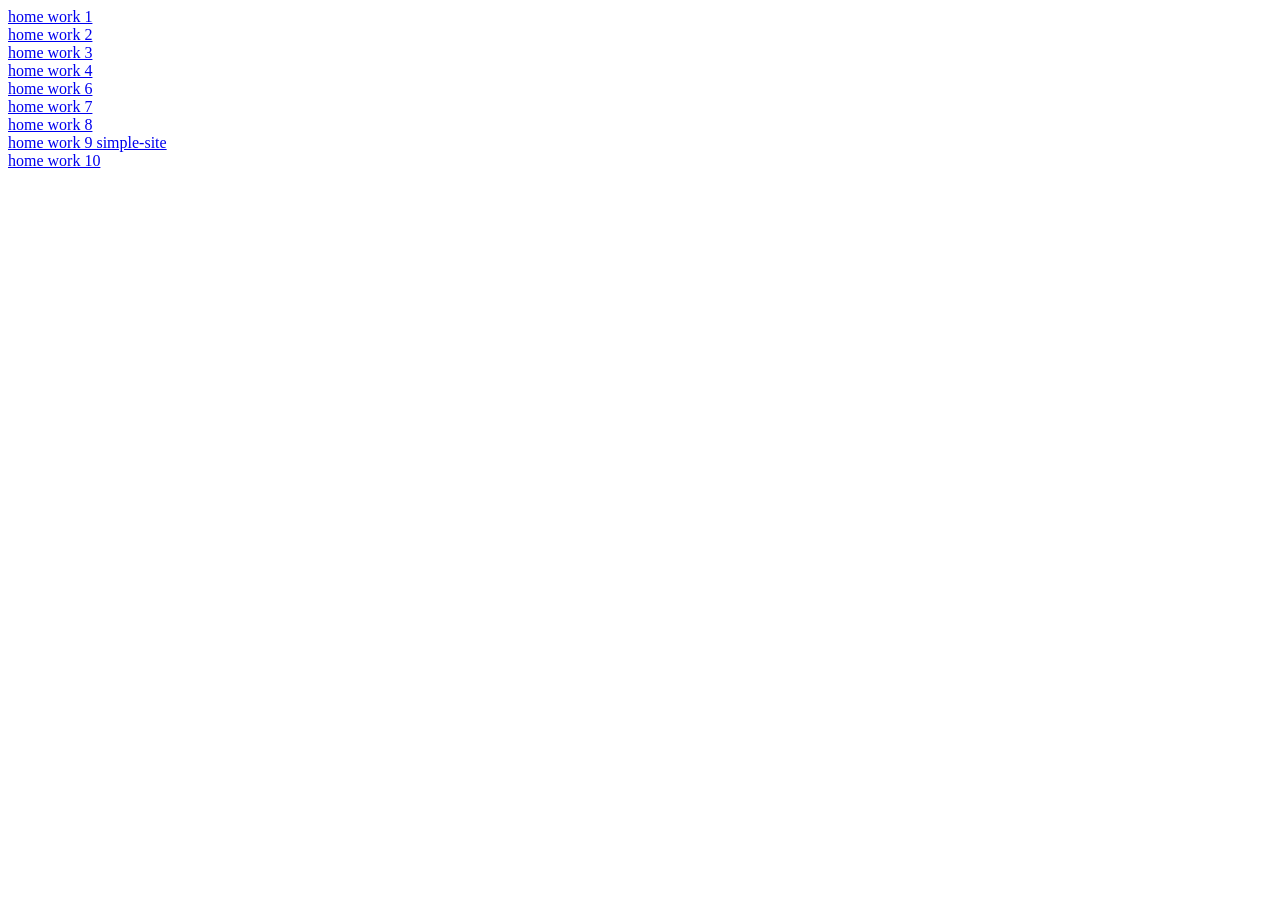
==== index.html @ c85d0619 "added 10 home work adaptive" ====
<!DOCTYPE html>
<html lang="en">
  <head>
    <meta charset="UTF-8" />
    <meta http-equiv="X-UA-Compatible" content="IE=edge" />
    <meta name="viewport" content="width=device-width, initial-scale=1.0" />
    <title>Document</title>
  </head>
  <body>
    <div><a href="home-work-1/">home work 1</a></div>
    <div><a href="home-work-2/">home work 2</a></div>
    <div><a href="home-work-3-css/">home work 3</a></div>
    <div><a href="home-work-4/">home work 4</a></div>
    <div><a href="home-work-6/">home work 6</a></div>
    <div><a href="home-work-7/">home work 7</a></div>
    <div><a href="home-work-8/index.html">home work 8</a></div>
    <div><a href="home-work-9-simple-site/">home work 9 simple-site</a></div>
    <div><a href="home-work-10-adaptive/">home work 10</a></div>
  </body>
</html>
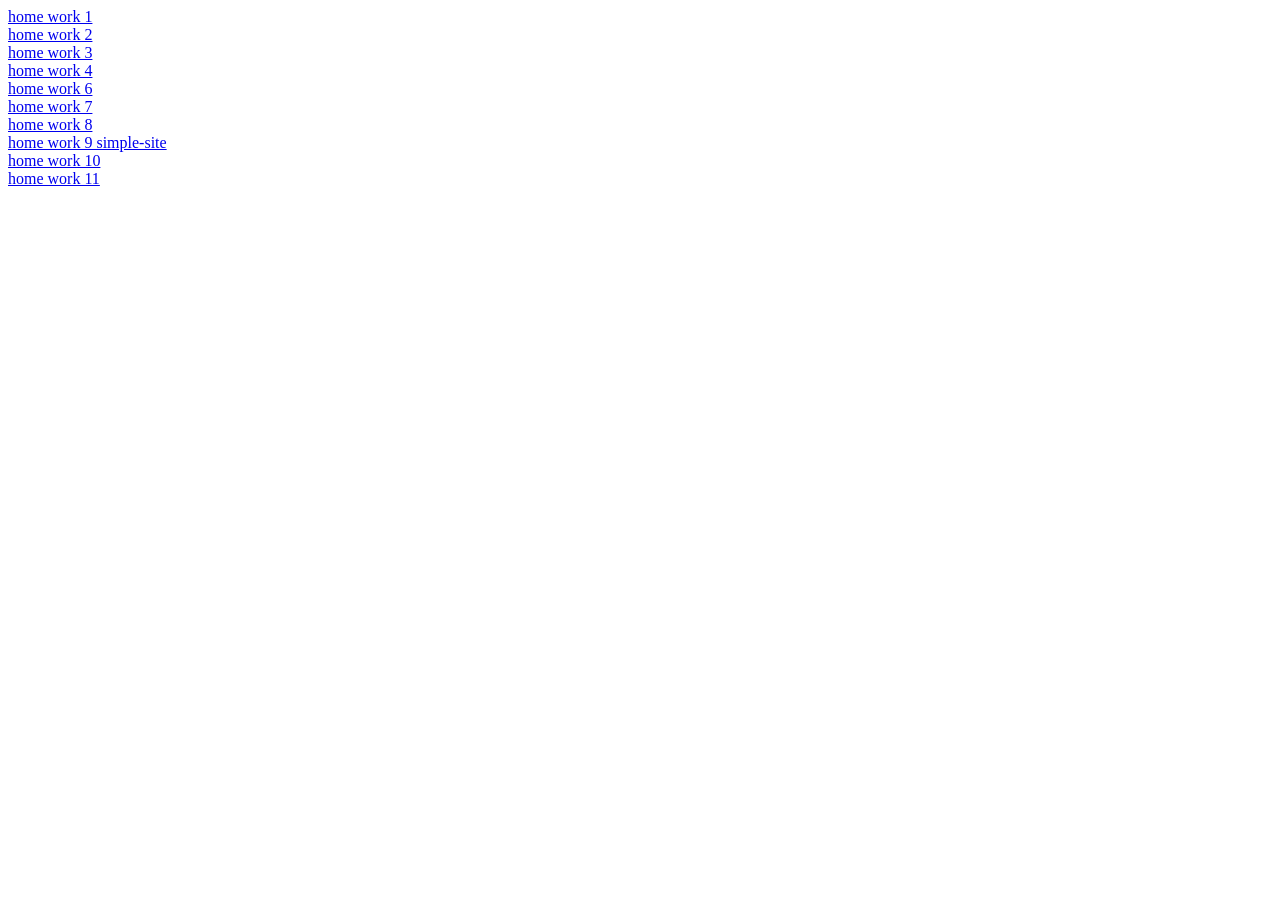
==== commit ce888cad: "edded h w 11" ====
--- a/index.html
+++ b/index.html
@@ -16,5 +16,6 @@
     <div><a href="home-work-8/index.html">home work 8</a></div>
     <div><a href="home-work-9-simple-site/">home work 9 simple-site</a></div>
     <div><a href="home-work-10-adaptive/">home work 10</a></div>
+    <div><a href="home-work-11/">home work 11</a></div>
   </body>
 </html>
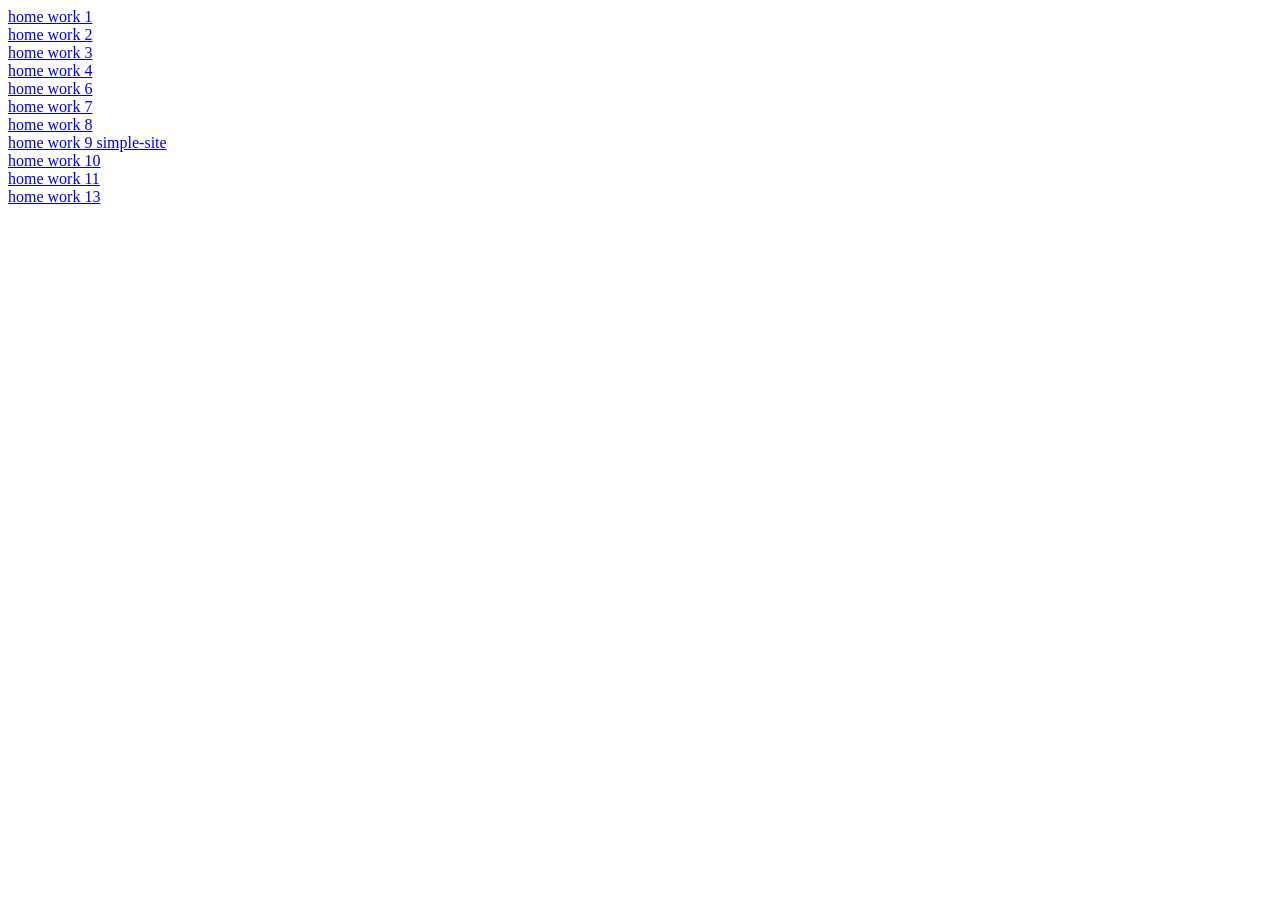
==== commit b25c97ed: "edded h w 13" ====
--- a/index.html
+++ b/index.html
@@ -17,5 +17,6 @@
     <div><a href="home-work-9-simple-site/">home work 9 simple-site</a></div>
     <div><a href="home-work-10-adaptive/">home work 10</a></div>
     <div><a href="home-work-11/">home work 11</a></div>
+    <div><a href="home-work-13/">home work 13</a></div>
   </body>
 </html>
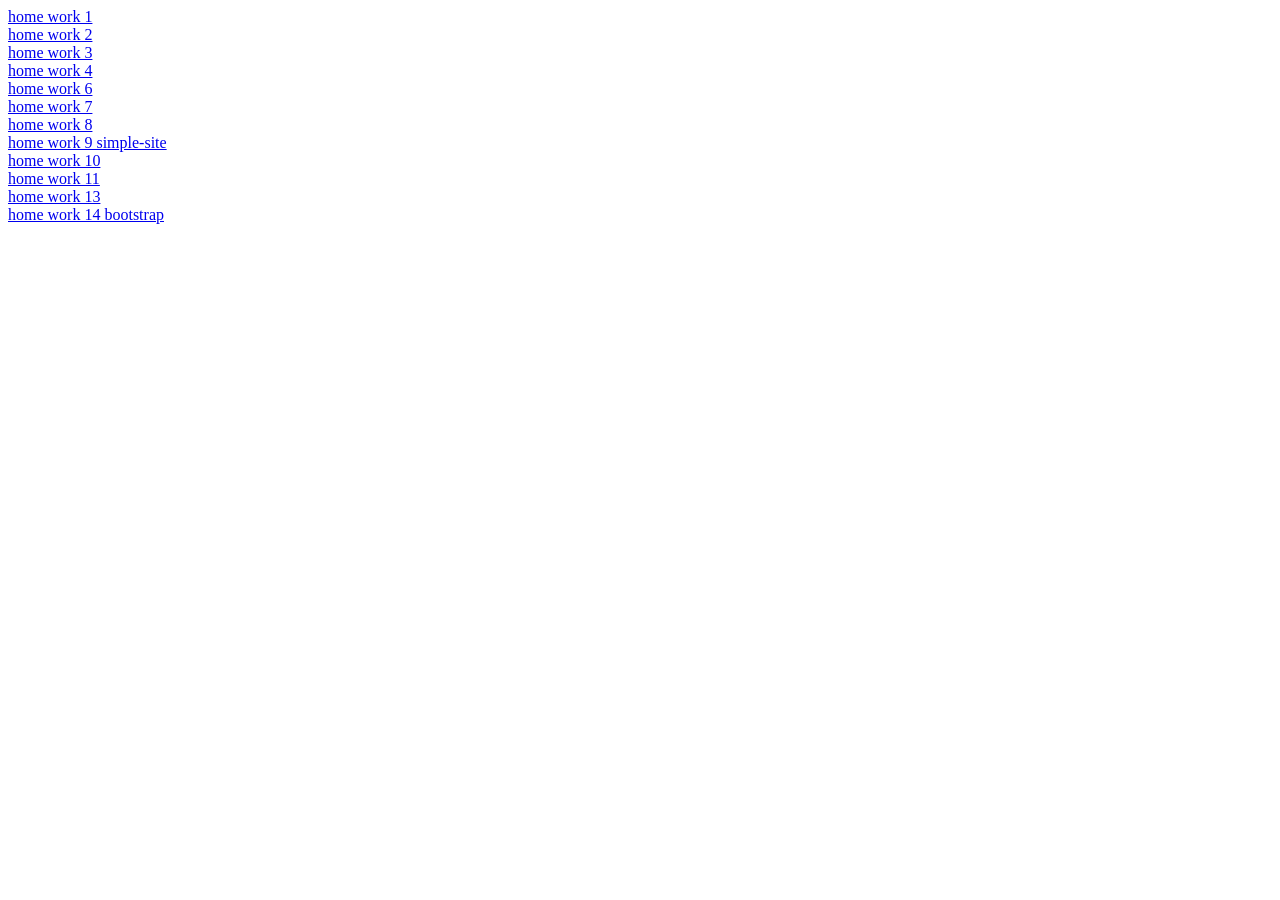
==== commit c1dc38e8: "edded home work 14 bootstrap" ====
--- a/index.html
+++ b/index.html
@@ -18,5 +18,6 @@
     <div><a href="home-work-10-adaptive/">home work 10</a></div>
     <div><a href="home-work-11/">home work 11</a></div>
     <div><a href="home-work-13/">home work 13</a></div>
+    <div><a href="home-work-14/">home work 14 bootstrap</a></div>
   </body>
 </html>
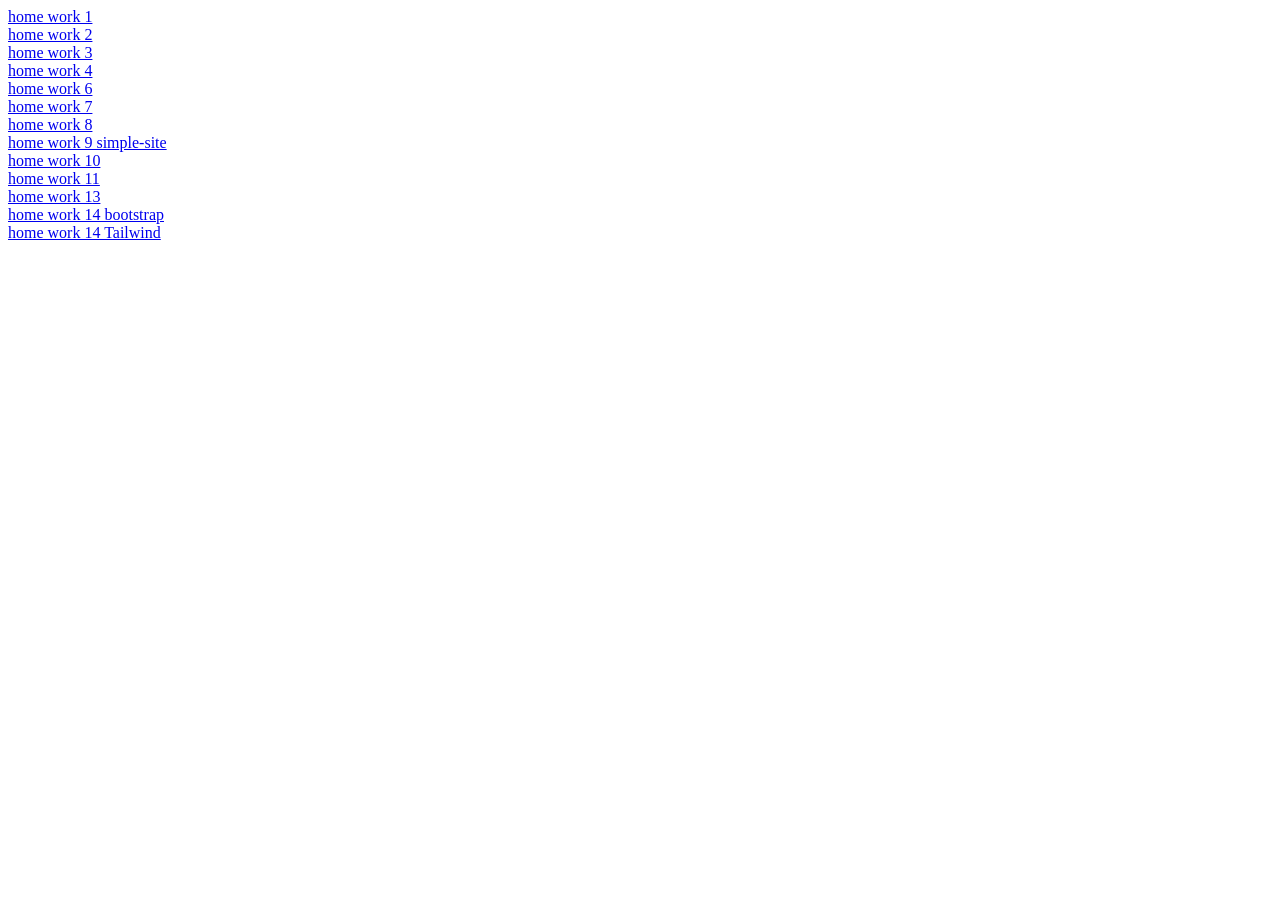
==== commit a36f80d0: "edded home work 15 all" ====
--- a/index.html
+++ b/index.html
@@ -19,5 +19,6 @@
     <div><a href="home-work-11/">home work 11</a></div>
     <div><a href="home-work-13/">home work 13</a></div>
     <div><a href="home-work-14/">home work 14 bootstrap</a></div>
+    <div><a href="home-work-15/">home work 14 Tailwind</a></div>
   </body>
 </html>
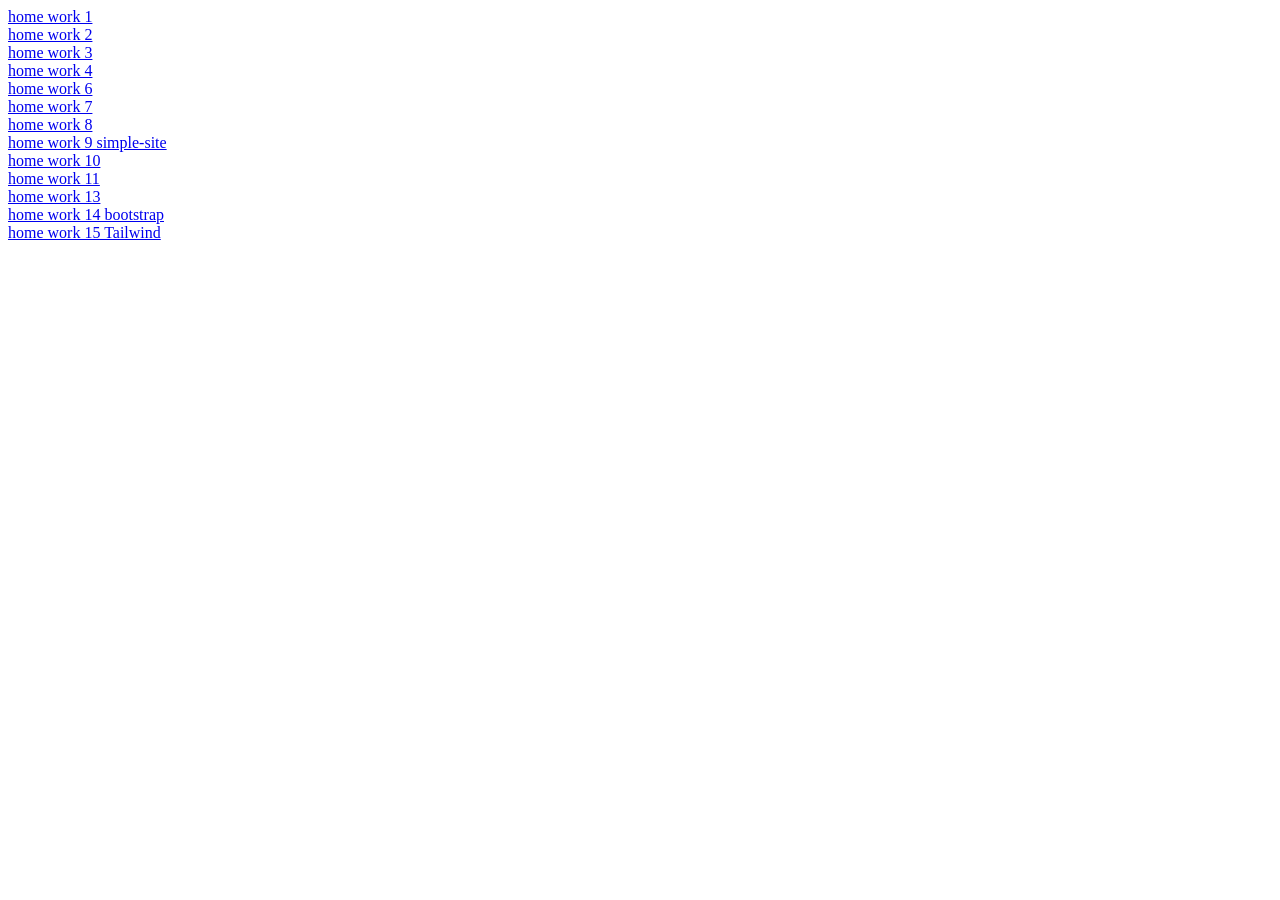
==== commit c5a13148: "change name t0 15 home-work" ====
--- a/index.html
+++ b/index.html
@@ -19,6 +19,6 @@
     <div><a href="home-work-11/">home work 11</a></div>
     <div><a href="home-work-13/">home work 13</a></div>
     <div><a href="home-work-14/">home work 14 bootstrap</a></div>
-    <div><a href="home-work-15/">home work 14 Tailwind</a></div>
+    <div><a href="home-work-15/">home work 15 Tailwind</a></div>
   </body>
 </html>
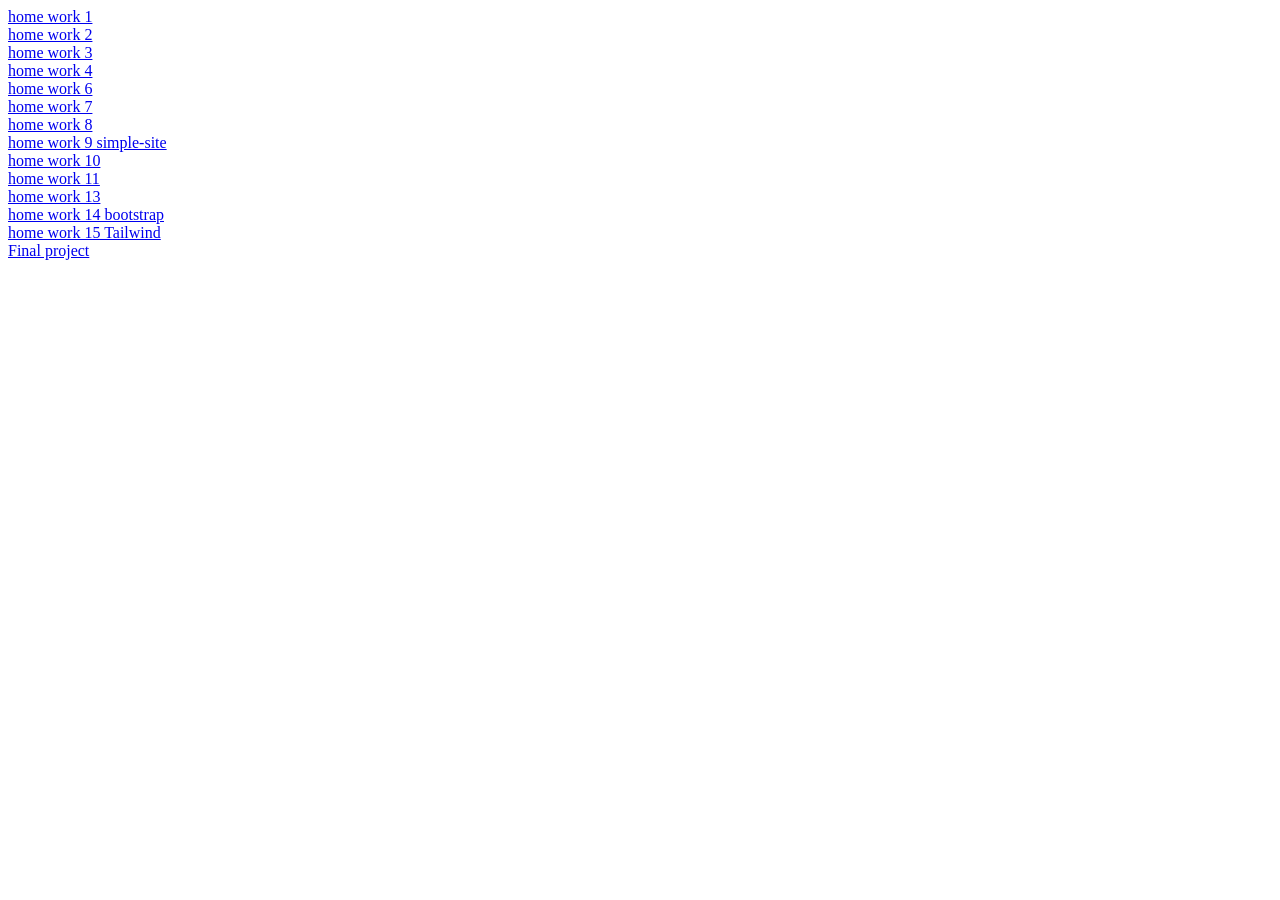
==== commit 247cfef3: "home work 17 final" ====
--- a/index.html
+++ b/index.html
@@ -20,5 +20,6 @@
     <div><a href="home-work-13/">home work 13</a></div>
     <div><a href="home-work-14/">home work 14 bootstrap</a></div>
     <div><a href="home-work-15/">home work 15 Tailwind</a></div>
+    <div><a href="final-project-scss/index.html">Final project</a></div>
   </body>
 </html>
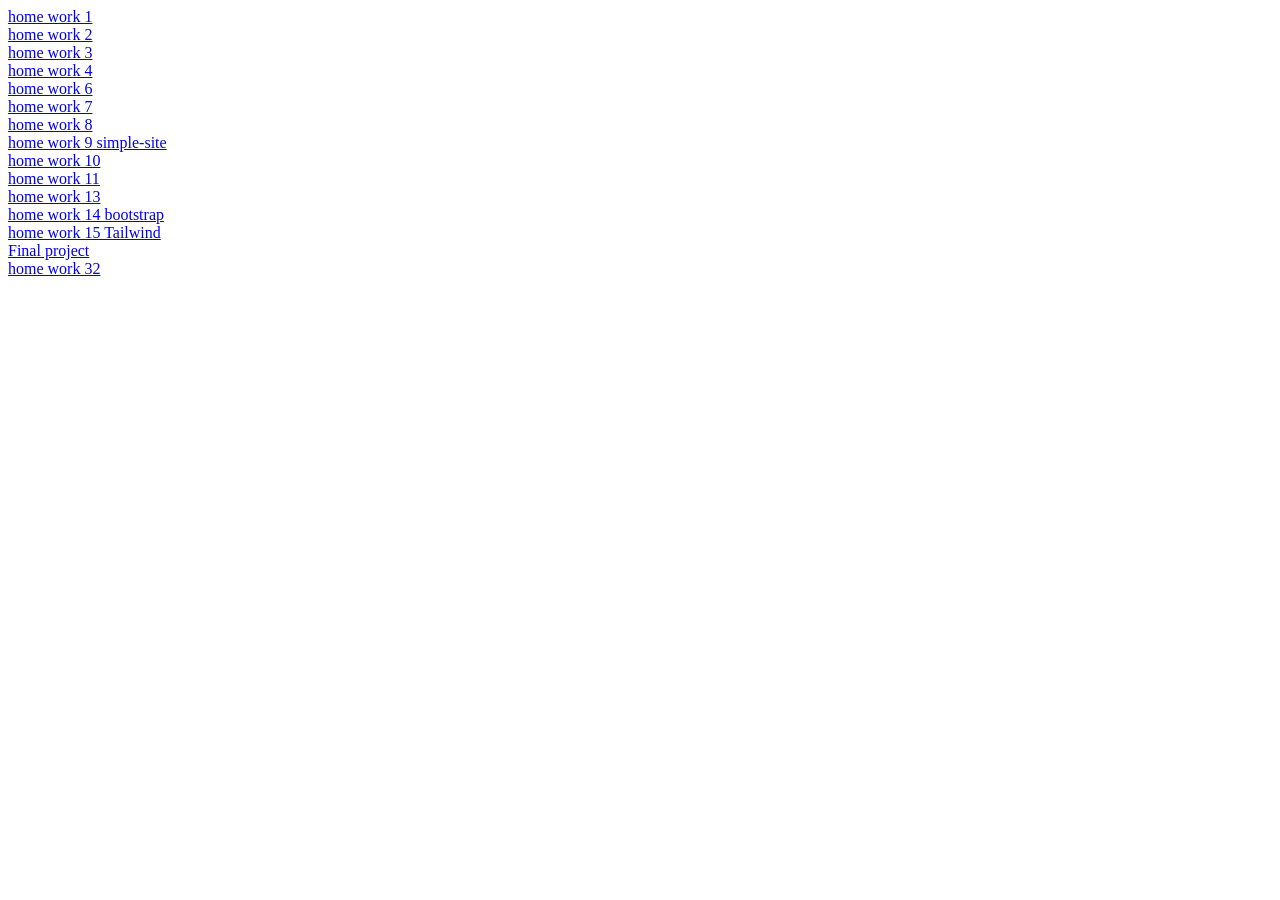
==== commit 6f684cc1: "search movies" ====
--- a/index.html
+++ b/index.html
@@ -21,5 +21,6 @@
     <div><a href="home-work-14/">home work 14 bootstrap</a></div>
     <div><a href="home-work-15/">home work 15 Tailwind</a></div>
     <div><a href="final-project-scss/index.html">Final project</a></div>
+    <div><a href="home-work-32-search-film/movies.html">home work 32</a></div>
   </body>
 </html>
